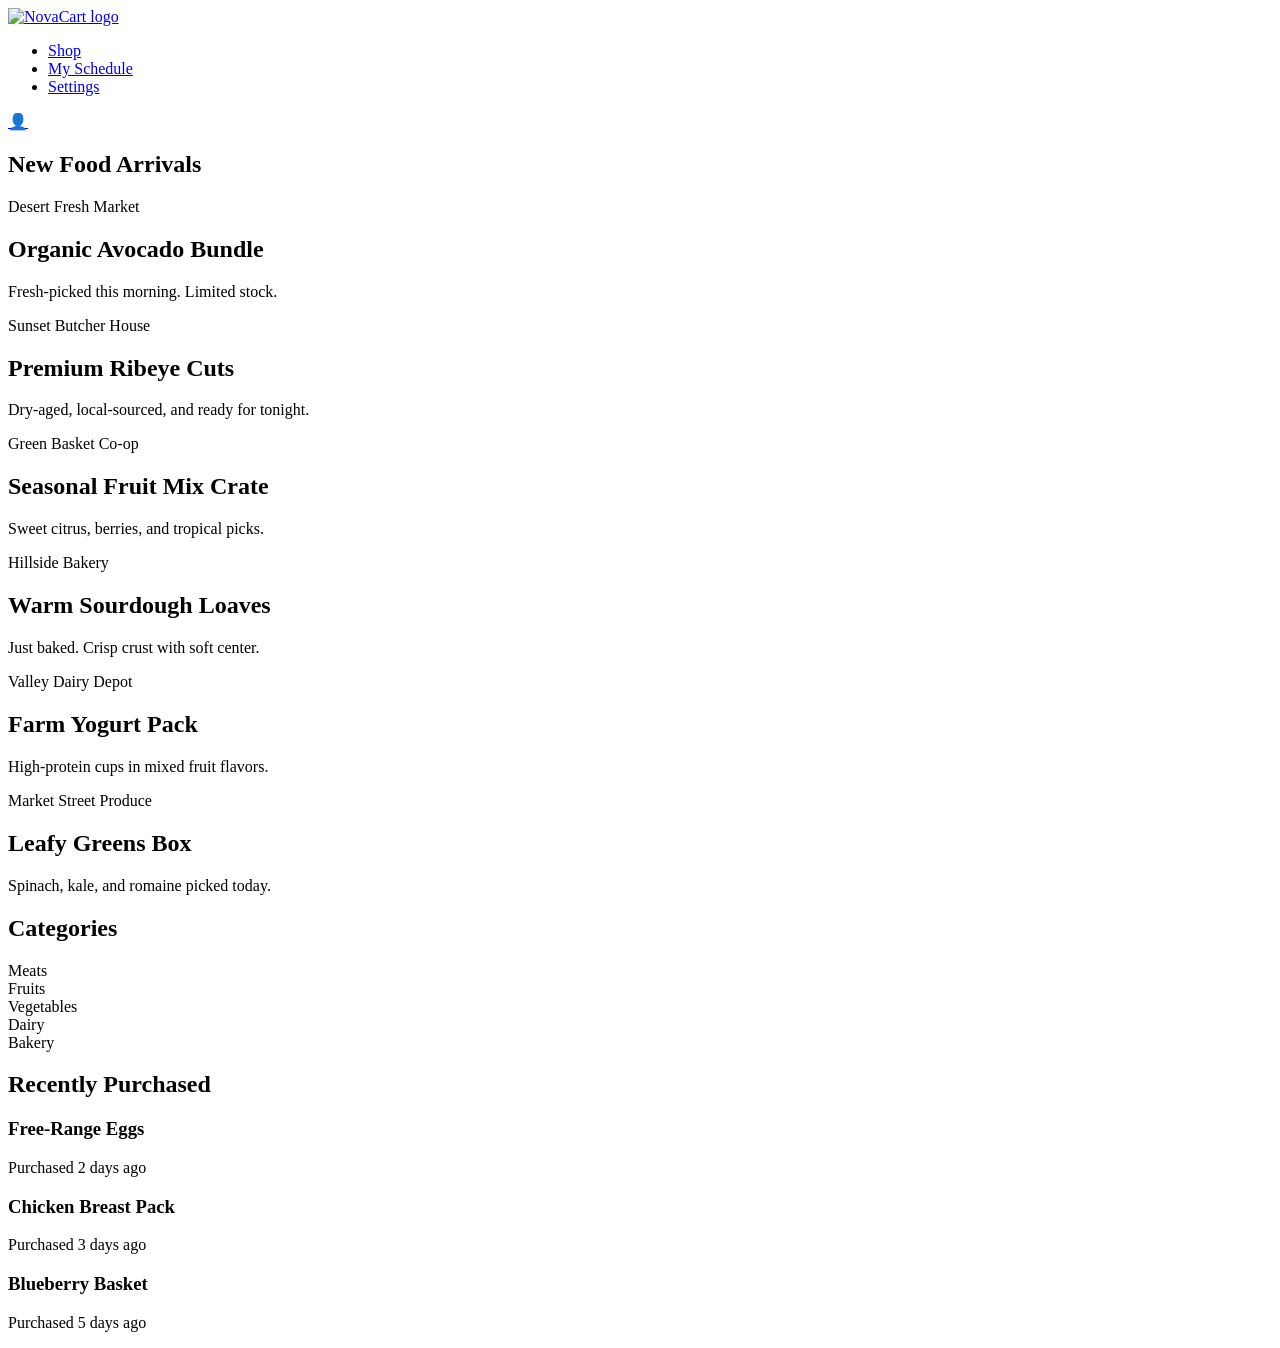
==== index.html @ 964daadb "Add files via upload" ====
<!DOCTYPE html>
<html lang="en">
  <head>
    <meta charset="UTF-8" />
    <meta name="viewport" content="width=device-width, initial-scale=1.0" />
    <title>NovaCart - Shopping</title>
    <link rel="preconnect" href="https://fonts.googleapis.com" />
    <link rel="preconnect" href="https://fonts.gstatic.com" crossorigin />
    <link
      href="https://fonts.googleapis.com/css2?family=Poppins:wght@400;500;600;700&display=swap"
      rel="stylesheet"
    />
    <link rel="stylesheet" href="./css/main.css" />
  </head>
  <body class="page-home">
    <header class="site-header">
      <a class="brand" href="#" aria-label="NovaCart Home">
        <img src="./photos/Logo.png" alt="NovaCart logo" class="brand-logo" />
      </a>
      <nav class="navbar" aria-label="Main navigation">
        <ul class="nav-links">
          <li><a href="./shop.html">Shop</a></li>
          <li><a href="./schedule.html">My Schedule</a></li>
          <li><a href="./settings.html">Settings</a></li>
        </ul>
      </nav>
      <a class="account-logo" href="#" aria-label="Account">
        <span class="account-icon">&#128100;</span>
      </a>
    </header>

    <main>
      <section class="carousel-section" aria-label="New food arrivals from local stores">
        <h1>New Food Arrivals</h1>
        <div class="carousel" aria-live="polite">
          <div class="carousel-track" id="arrivalTrack">
            <article class="arrival-card tone-one">
              <p class="store-name">Desert Fresh Market</p>
              <h2>Organic Avocado Bundle</h2>
              <p>Fresh-picked this morning. Limited stock.</p>
            </article>
            <article class="arrival-card tone-two">
              <p class="store-name">Sunset Butcher House</p>
              <h2>Premium Ribeye Cuts</h2>
              <p>Dry-aged, local-sourced, and ready for tonight.</p>
            </article>
            <article class="arrival-card tone-three">
              <p class="store-name">Green Basket Co-op</p>
              <h2>Seasonal Fruit Mix Crate</h2>
              <p>Sweet citrus, berries, and tropical picks.</p>
            </article>
            <article class="arrival-card tone-four">
              <p class="store-name">Hillside Bakery</p>
              <h2>Warm Sourdough Loaves</h2>
              <p>Just baked. Crisp crust with soft center.</p>
            </article>
            <article class="arrival-card tone-five">
              <p class="store-name">Valley Dairy Depot</p>
              <h2>Farm Yogurt Pack</h2>
              <p>High-protein cups in mixed fruit flavors.</p>
            </article>
            <article class="arrival-card tone-six">
              <p class="store-name">Market Street Produce</p>
              <h2>Leafy Greens Box</h2>
              <p>Spinach, kale, and romaine picked today.</p>
            </article>
          </div>
        </div>
      </section>

      <section class="categories" aria-label="Food categories">
        <h2>Categories</h2>
        <div class="category-row">
          <article class="category-circle">Meats</article>
          <article class="category-circle">Fruits</article>
          <article class="category-circle">Vegetables</article>
          <article class="category-circle">Dairy</article>
          <article class="category-circle">Bakery</article>
        </div>
      </section>

      <section class="recent" aria-label="Recently purchased items">
        <h2>Recently Purchased</h2>
        <div class="recent-grid">
          <article class="recent-item">
            <h3>Free-Range Eggs</h3>
            <p>Purchased 2 days ago</p>
          </article>
          <article class="recent-item">
            <h3>Chicken Breast Pack</h3>
            <p>Purchased 3 days ago</p>
          </article>
          <article class="recent-item">
            <h3>Blueberry Basket</h3>
            <p>Purchased 5 days ago</p>
          </article>
        </div>
      </section>
    </main>

    <script>
      const track = document.getElementById('arrivalTrack');
      const cards = Array.from(track.children);
      let currentIndex = 0;

      function cardsVisible() {
        return window.innerWidth <= 820 ? 1 : 3;
      }

      function stepSize() {
        const cardRect = cards[0].getBoundingClientRect();
        const gap = parseFloat(getComputedStyle(track).gap) || 0;
        return cardRect.width + gap;
      }

      function paintFocus() {
        cards.forEach((card, index) => {
          card.classList.toggle('is-focus', index === currentIndex + Math.floor(cardsVisible() / 2));
        });
      }

      function moveCarousel() {
        const maxIndex = cards.length - cardsVisible();
        currentIndex = currentIndex >= maxIndex ? 0 : currentIndex + 1;
        track.style.transform = `translateX(-${currentIndex * stepSize()}px)`;
        paintFocus();
      }

      window.addEventListener('resize', () => {
        track.style.transform = `translateX(-${currentIndex * stepSize()}px)`;
        paintFocus();
      });

      paintFocus();
      setInterval(moveCarousel, 6000);
    </script>
  </body>
</html>
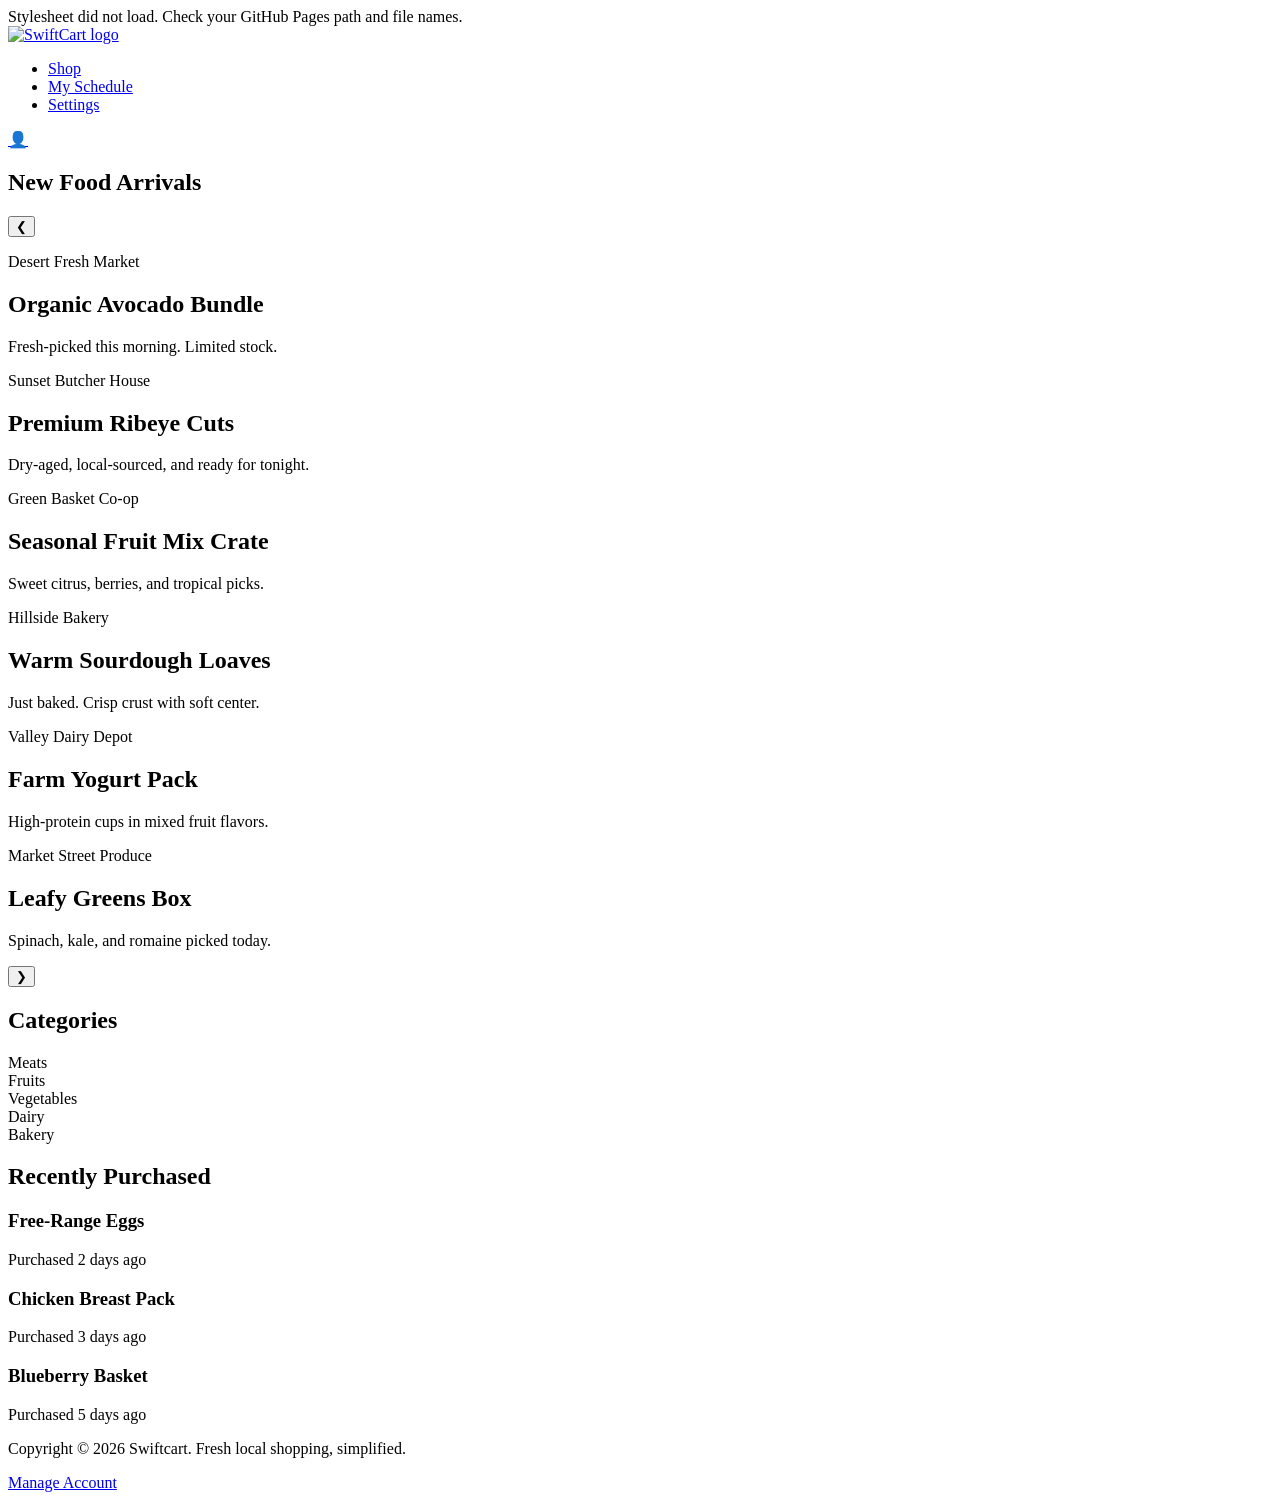
==== commit 65726f59: "Update index.html" ====
--- a/index.html
+++ b/index.html
@@ -3,7 +3,7 @@
   <head>
     <meta charset="UTF-8" />
     <meta name="viewport" content="width=device-width, initial-scale=1.0" />
-    <title>NovaCart - Shopping</title>
+    <title>Swiftcart - Shopping</title>
     <link rel="preconnect" href="https://fonts.googleapis.com" />
     <link rel="preconnect" href="https://fonts.gstatic.com" crossorigin />
     <link
@@ -13,9 +13,12 @@
     <link rel="stylesheet" href="./css/main.css" />
   </head>
   <body class="page-home">
+    <div class="css-load-check" role="status" aria-live="polite">
+      Stylesheet did not load. Check your GitHub Pages path and file names.
+    </div>
     <header class="site-header">
-      <a class="brand" href="#" aria-label="NovaCart Home">
-        <img src="./photos/Logo.png" alt="NovaCart logo" class="brand-logo" />
+      <a class="brand" href="#" aria-label="SwiftCart Home">
+        <img src="./photos/Logo.png" alt="SwiftCart logo" class="brand-logo" />
       </a>
       <nav class="navbar" aria-label="Main navigation">
         <ul class="nav-links">
@@ -33,6 +36,9 @@
       <section class="carousel-section" aria-label="New food arrivals from local stores">
         <h1>New Food Arrivals</h1>
         <div class="carousel" aria-live="polite">
+          <button class="carousel-arrow carousel-arrow-prev" type="button" id="carouselPrev" aria-label="Previous items">
+            &#10094;
+          </button>
           <div class="carousel-track" id="arrivalTrack">
             <article class="arrival-card tone-one">
               <p class="store-name">Desert Fresh Market</p>
@@ -65,6 +71,9 @@
               <p>Spinach, kale, and romaine picked today.</p>
             </article>
           </div>
+          <button class="carousel-arrow carousel-arrow-next" type="button" id="carouselNext" aria-label="Next items">
+            &#10095;
+          </button>
         </div>
       </section>
 
@@ -98,10 +107,20 @@
       </section>
     </main>
 
+    <footer class="site-footer" aria-label="Site footer">
+      <div class="footer-shell">
+        <p class="footer-copy">Copyright © 2026 Swiftcart. Fresh local shopping, simplified.</p>
+        <a class="footer-link" href="./settings.html">Manage Account</a>
+      </div>
+    </footer>
+
     <script>
       const track = document.getElementById('arrivalTrack');
       const cards = Array.from(track.children);
+      const prevButton = document.getElementById('carouselPrev');
+      const nextButton = document.getElementById('carouselNext');
       let currentIndex = 0;
+      let autoRotateId;
 
       function cardsVisible() {
         return window.innerWidth <= 820 ? 1 : 3;
@@ -119,20 +138,56 @@
         });
       }
 
-      function moveCarousel() {
-        const maxIndex = cards.length - cardsVisible();
-        currentIndex = currentIndex >= maxIndex ? 0 : currentIndex + 1;
+      function updateTrack() {
         track.style.transform = `translateX(-${currentIndex * stepSize()}px)`;
         paintFocus();
       }
 
+      function moveCarousel() {
+        const maxIndex = cards.length - cardsVisible();
+        currentIndex = currentIndex >= maxIndex ? 0 : currentIndex + 1;
+        updateTrack();
+      }
+
+      function moveBy(step) {
+        const maxIndex = cards.length - cardsVisible();
+        currentIndex += step;
+
+        if (currentIndex < 0) {
+          currentIndex = maxIndex;
+        }
+        if (currentIndex > maxIndex) {
+          currentIndex = 0;
+        }
+
+        updateTrack();
+      }
+
+      function startAutoRotate() {
+        clearInterval(autoRotateId);
+        autoRotateId = setInterval(moveCarousel, 6000);
+      }
+
       window.addEventListener('resize', () => {
-        track.style.transform = `translateX(-${currentIndex * stepSize()}px)`;
-        paintFocus();
+        const maxIndex = cards.length - cardsVisible();
+        if (currentIndex > maxIndex) {
+          currentIndex = maxIndex;
+        }
+        updateTrack();
       });
 
-      paintFocus();
-      setInterval(moveCarousel, 6000);
+      prevButton.addEventListener('click', () => {
+        moveBy(-1);
+        startAutoRotate();
+      });
+
+      nextButton.addEventListener('click', () => {
+        moveBy(1);
+        startAutoRotate();
+      });
+
+      updateTrack();
+      startAutoRotate();
     </script>
   </body>
 </html>
